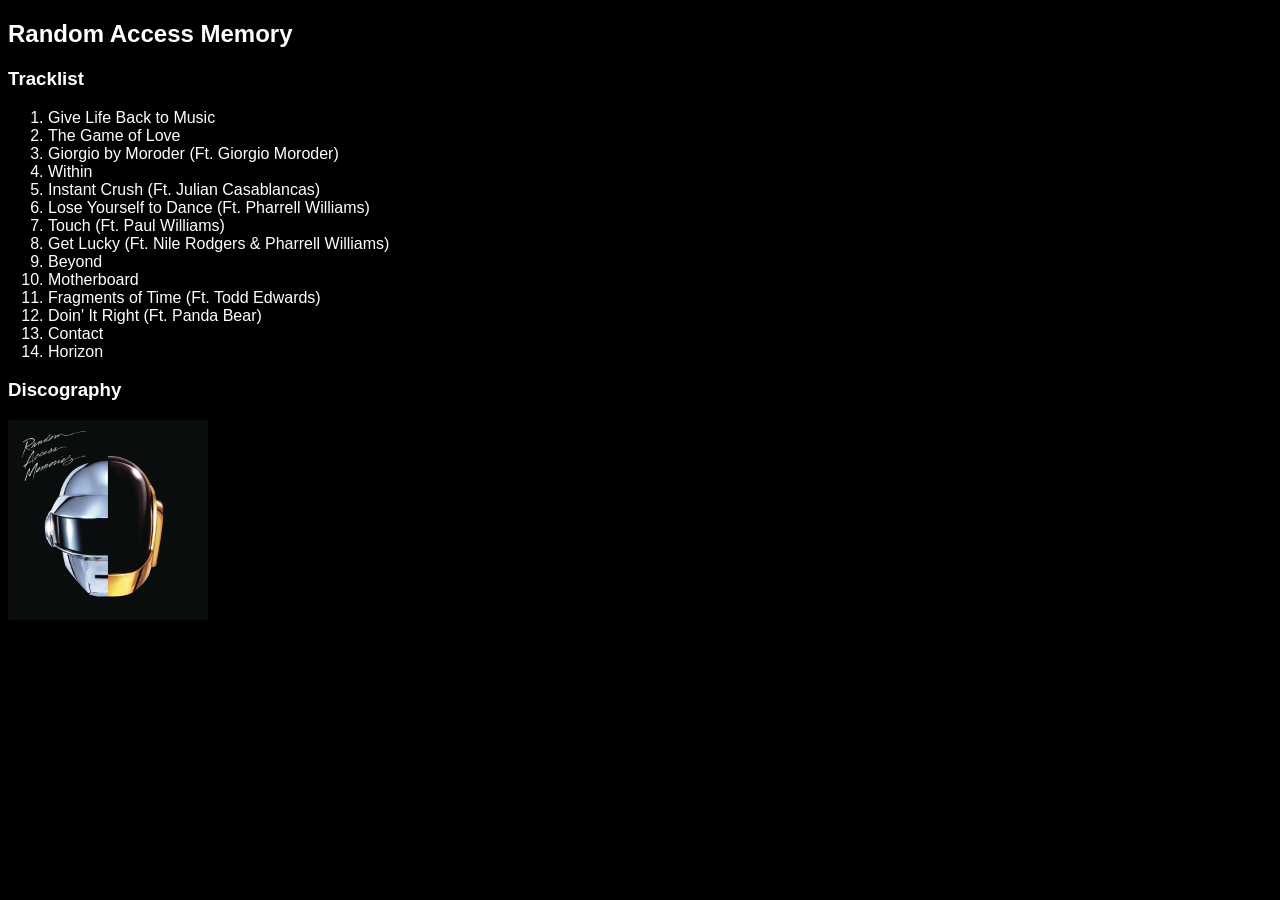
==== index.html @ 5f086709 "Add files via upload" ====
<!DOCTYPE html>
<html lang="en">
<head>
    <meta charset="UTF-8">
    <meta name="viewport" content="width=device-width, initial-scale=1.0">
    <title>Daft Punk</title>
    <link rel="stylesheet" href="style.css">
</head>
<body>
    <h2>Random Access Memory</h2>
    <h3>Tracklist</h3>
    <ol>
        <li>Give Life Back to Music</li>
        <li>The Game of Love </li>
        <li>Giorgio by Moroder (Ft. Giorgio Moroder)</li> 
        <li>Within </li>
        <li>Instant Crush (Ft. Julian Casablancas)</li> 
        <li>Lose Yourself to Dance (Ft. Pharrell Williams) </li>
        <li>Touch (Ft. Paul Williams) </li>
        <li>Get Lucky (Ft. Nile Rodgers & Pharrell Williams) </li>
        <li>Beyond</li> 
        <li>Motherboard</li> 
        <li>Fragments of Time (Ft. Todd Edwards)</li> 
        <li>Doin' It Right (Ft. Panda Bear)</li> 
        <li>Contact</li> 
        <li>Horizon</li>
    </ol>

    <h3>Discography</h3>
        <img src="RandomAM.png" width="200" height="200">
   


    




</body>
</html>
---- style.css ----
body{
    background-color: black;
    font-family: Helvetica;
    color: white;
}
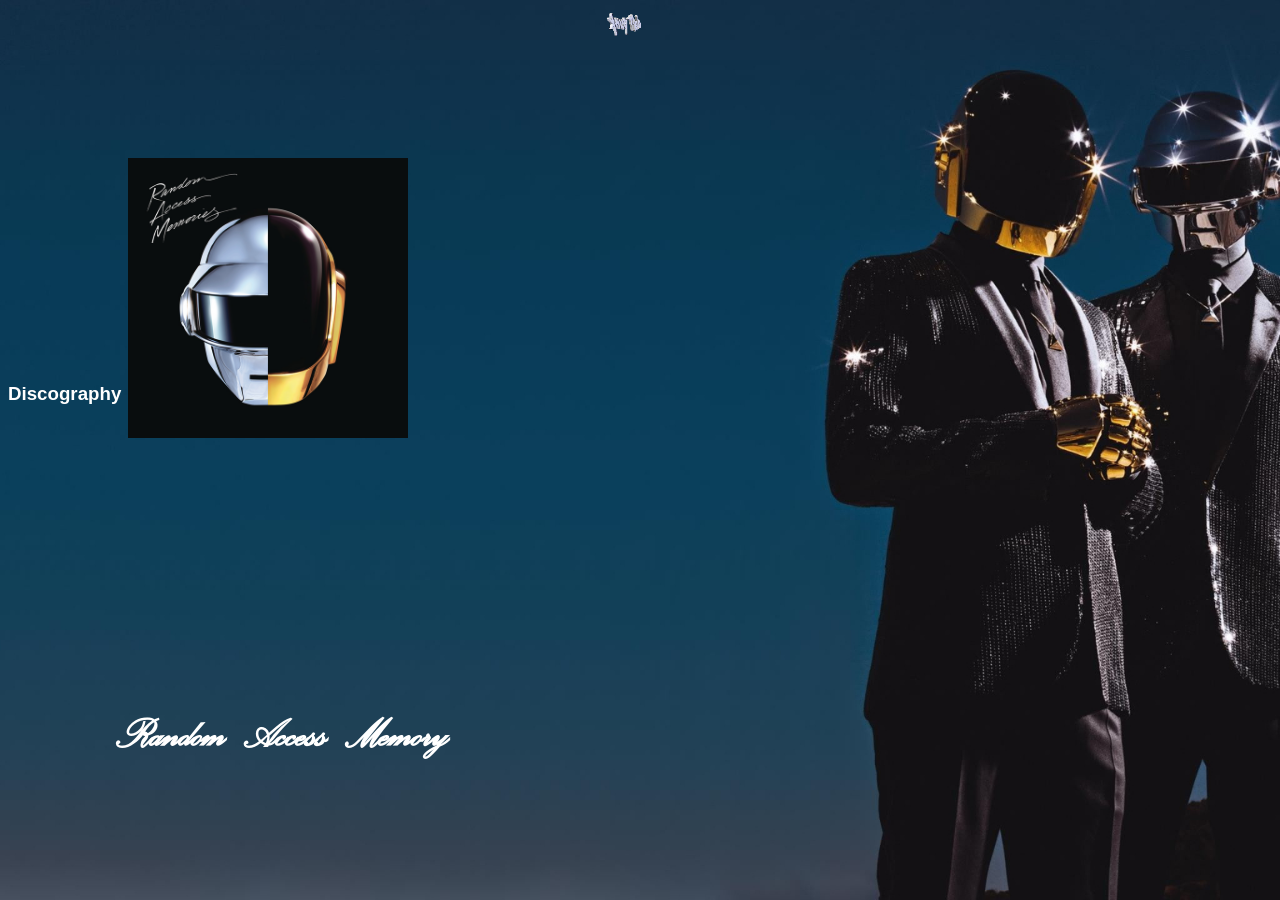
==== commit c0b201c6: "update" ====
--- a/index.html
+++ b/index.html
@@ -5,36 +5,32 @@
     <meta name="viewport" content="width=device-width, initial-scale=1.0">
     <title>Daft Punk</title>
     <link rel="stylesheet" href="style.css">
+    <script src="monscript.js" defer>
+    </script>
 </head>
 <body>
+    <header><img  class="gif" src="3dgifmaker38034.gif" width="300">
+    </header>
+    <section id="coveranim">
     <h2>Random Access Memory</h2>
-    <h3>Tracklist</h3>
-    <ol>
-        <li>Give Life Back to Music</li>
-        <li>The Game of Love </li>
-        <li>Giorgio by Moroder (Ft. Giorgio Moroder)</li> 
-        <li>Within </li>
-        <li>Instant Crush (Ft. Julian Casablancas)</li> 
-        <li>Lose Yourself to Dance (Ft. Pharrell Williams) </li>
-        <li>Touch (Ft. Paul Williams) </li>
-        <li>Get Lucky (Ft. Nile Rodgers & Pharrell Williams) </li>
-        <li>Beyond</li> 
-        <li>Motherboard</li> 
-        <li>Fragments of Time (Ft. Todd Edwards)</li> 
-        <li>Doin' It Right (Ft. Panda Bear)</li> 
-        <li>Contact</li> 
-        <li>Horizon</li>
-    </ol>
-
-    <h3>Discography</h3>
-        <img src="RandomAM.png" width="200" height="200">
-   
+        <div class="album-scene" id="scene">
+            <div class="album-card" id="cardBack">
+                <img src="BackCover.jpg" alt="Dos de l'album">
+            </div> 
+            <div class="album-card card-front" id="cardFront">
+                <img src="RandomAM.png" alt="Face de l'album">
+            </div>
+        </div>
+    </section>
+   <br>
+   <br>
 
 
+<footer><a href="index2.html" target="_blank"><h3>Discography</h3></a>
+</footer>
     
-
-
-
+        
+   
 
 </body>
 </html>
--- a/style.css
+++ b/style.css
@@ -1,5 +1,119 @@
+@font-face {
+    font-family: "Palace-Script-Regular";
+    src: url(Palace-Script-Regular.otf) format("truetype");
+    font-weight: normal;
+    font-style: normal;
+}
+
 body{
     background-color: black;
     font-family: Helvetica;
     color: white;
+    background: url(backgroundDP.jpg) no-repeat center center / cover fixed;
+}
+
+h2{
+    font-family: Palace-Script-Regular;
+    position:fixed;
+    font-size: 50px;
+    left: 9%;
+    bottom: 99px;
+}
+img.gif {
+    position: fixed;
+    top: -120px;
+    left: 49%;
+    transform: translateX(-50%);
+    z-index: 100;
+}
+
+a{
+    color: white;
+    text-decoration: none;
+}
+
+.album-scene{
+    position: relative;
+    bottom: -150px;
+    left: 120px;
+    width: 380px;
+    height: 320px;
+    overflow: visible;
+}
+
+.album-card{
+    position: absolute;
+    width: 230px;
+    height: 230px;
+    cursor: pointer;
+    will-change: transform;
+    transition: transform 0.65s cubic-bezier(0.77, 0, 0.175, 1), box-shadow 0.4s ease, filter 0.4s ease;
+}
+
+.album-card img{
+    width: 100%;
+    height: 100%;
+    object-fit: cover;
+    display: block;
+}
+
+.card-front{
+    width: 280px;
+    height: 280px;
+    top: 0;
+    left: 0;
+    z-index: 2;
+    transform:scale(1);
+}
+
+.card-back{
+    width: 260px;
+    height: 260px;
+    top: 0;
+    left: 0;
+    z-index: 1;
+    transform: scale(0,93);
+    filter: brightness(0.7)
+}
+
+.card-back:hover{
+    transform: scale(0.97);
+    filter: brightness(0.85);
+}
+
+.card-front.slide-out{
+    transform: translateX(420px) scale(0.88);
+    filter:brightness(0.5);
+    z-index: 3;
+    transition: transform 0.55s cubic-bezier(0.77, 0, 0.175, 1), filter 0.55 ease;
+}
+
+.card-back.come-forward{
+    z-index: 4;
+    transform: scale(1.04);
+    filter: brightness(1.05);
+    transition: transform 0.55 cubic-bezier(0.77, 0, 0.175, 1) 0.1s,
+    filter 0.55s ease 0.1s;
+}
+
+.card-front.new-back{
+    width:260px;
+    height:260px;
+    top: 8px;
+    left: auto;
+    right: -45px;
+    z-index: 1;
+    transform: scale(0.93);
+    filter:brightness(0.7);
+    transition: none;
+}
+
+.card-back.new-front{
+    width: 280px;
+    height: 280px;
+    top: 0;
+    left: 0;
+    z-index: 2;
+    transform: scale(1);
+    filter: brightness(1);
 }
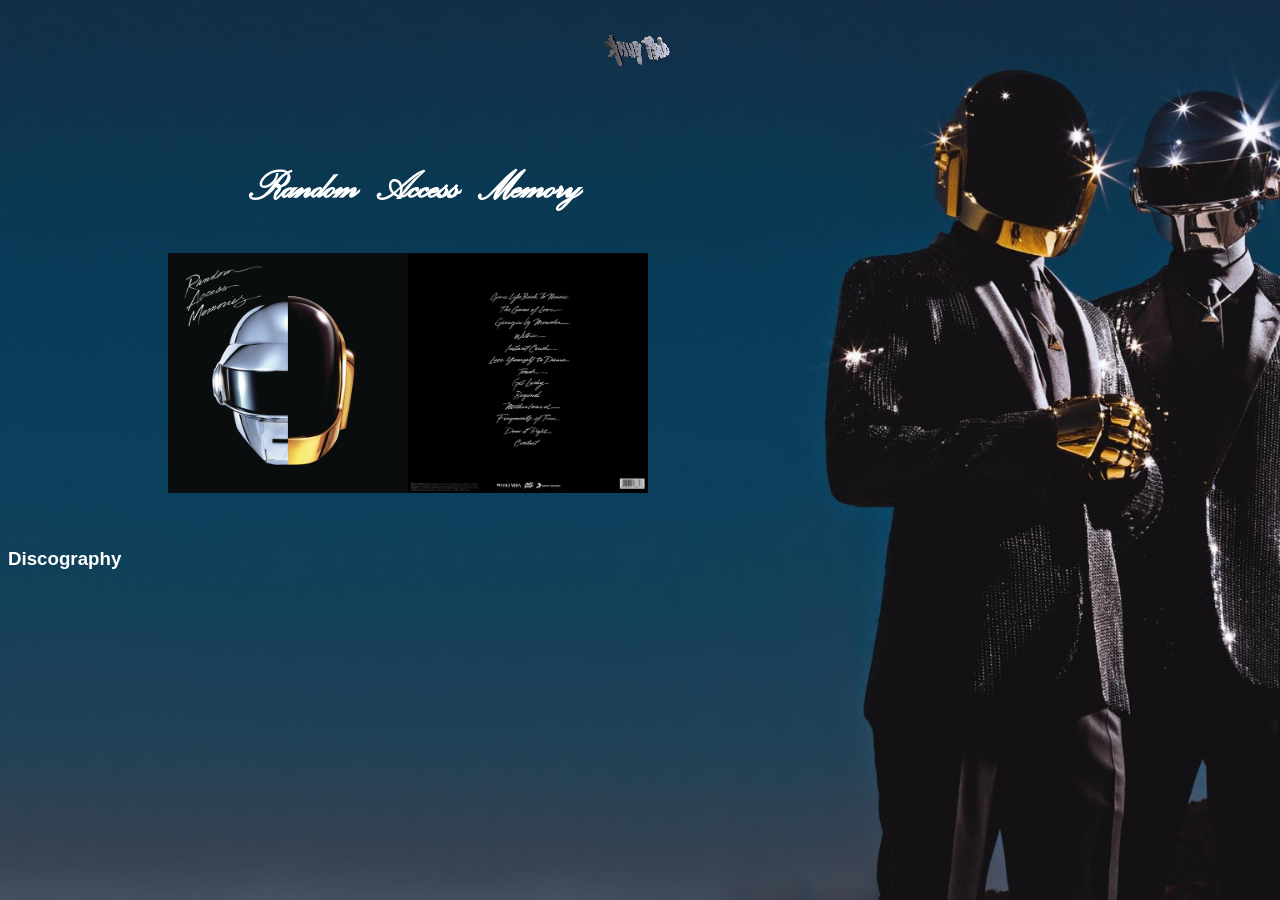
==== commit 42e476f4: "correctifs" ====
--- a/index.html
+++ b/index.html
@@ -9,24 +9,28 @@
     </script>
 </head>
 <body>
-    <header><img  class="gif" src="3dgifmaker38034.gif" width="300">
-    </header>
+    <nav class="navbar">
+        <img  class="gif" src="3dgifmaker01188.gif">
+    </nav>
+
     <section id="coveranim">
     <h2>Random Access Memory</h2>
         <div class="album-scene" id="scene">
-            <div class="album-card" id="cardBack">
-                <img src="BackCover.jpg" alt="Dos de l'album">
+            <div class="album-card card-front" id="cardFront">
+                <img class ="Card" id="CarteFace" src="RandomAM.png" alt="Face de l'album">
+            </div>
+            <div class="album-card card-back" id="cardBack">
+                <img class="Card" id="CarteBack" src="BackCover.jpg" alt="Dos de l'album">
             </div> 
-            <div class="album-card card-front" id="cardFront">
-                <img src="RandomAM.png" alt="Face de l'album">
-            </div>
+            
         </div>
     </section>
    <br>
    <br>
 
 
-<footer><a href="index2.html" target="_blank"><h3>Discography</h3></a>
+<footer>
+    <a href="index2.html" target="_blank"><h3>Discography</h3></a>
 </footer>
     
         
--- a/style.css
+++ b/style.css
@@ -12,19 +12,36 @@
     background: url(backgroundDP.jpg) no-repeat center center / cover fixed;
 }
 
-h2{
+body h2{
+    display: flex;
+    flex-direction: column;
+    flex-wrap: wrap;
+    padding-top: 40px;
+    padding-left: 240px;
     font-family: Palace-Script-Regular;
-    position:fixed;
     font-size: 50px;
-    left: 9%;
-    bottom: 99px;
+
+    
 }
-img.gif {
-    position: fixed;
-    top: -120px;
-    left: 49%;
-    transform: translateX(-50%);
-    z-index: 100;
+
+.navbar{
+    display: flex;
+    justify-content: center;
+    align-items: center;
+}
+
+.Card{
+    display: flex;
+    justify-content: center;
+    align-content: center;
+    height: 240px;
+    width: 240px;
+}
+
+.album-scene{
+    display: flex;
+    flex-direction: row;
+    padding-left: 160px;
 }
 
 a{
@@ -32,88 +49,4 @@
     text-decoration: none;
 }
 
-.album-scene{
-    position: relative;
-    bottom: -150px;
-    left: 120px;
-    width: 380px;
-    height: 320px;
-    overflow: visible;
-}
 
-.album-card{
-    position: absolute;
-    width: 230px;
-    height: 230px;
-    cursor: pointer;
-    will-change: transform;
-    transition: transform 0.65s cubic-bezier(0.77, 0, 0.175, 1), box-shadow 0.4s ease, filter 0.4s ease;
-}
-
-.album-card img{
-    width: 100%;
-    height: 100%;
-    object-fit: cover;
-    display: block;
-}
-
-.card-front{
-    width: 280px;
-    height: 280px;
-    top: 0;
-    left: 0;
-    z-index: 2;
-    transform:scale(1);
-}
-
-.card-back{
-    width: 260px;
-    height: 260px;
-    top: 0;
-    left: 0;
-    z-index: 1;
-    transform: scale(0,93);
-    filter: brightness(0.7)
-}
-
-.card-back:hover{
-    transform: scale(0.97);
-    filter: brightness(0.85);
-}
-
-.card-front.slide-out{
-    transform: translateX(420px) scale(0.88);
-    filter:brightness(0.5);
-    z-index: 3;
-    transition: transform 0.55s cubic-bezier(0.77, 0, 0.175, 1), filter 0.55 ease;
-}
-
-.card-back.come-forward{
-    z-index: 4;
-    transform: scale(1.04);
-    filter: brightness(1.05);
-    transition: transform 0.55 cubic-bezier(0.77, 0, 0.175, 1) 0.1s,
-    filter 0.55s ease 0.1s;
-}
-
-.card-front.new-back{
-    width:260px;
-    height:260px;
-    top: 8px;
-    left: auto;
-    right: -45px;
-    z-index: 1;
-    transform: scale(0.93);
-    filter:brightness(0.7);
-    transition: none;
-}
-
-.card-back.new-front{
-    width: 280px;
-    height: 280px;
-    top: 0;
-    left: 0;
-    z-index: 2;
-    transform: scale(1);
-    filter: brightness(1);
-}
